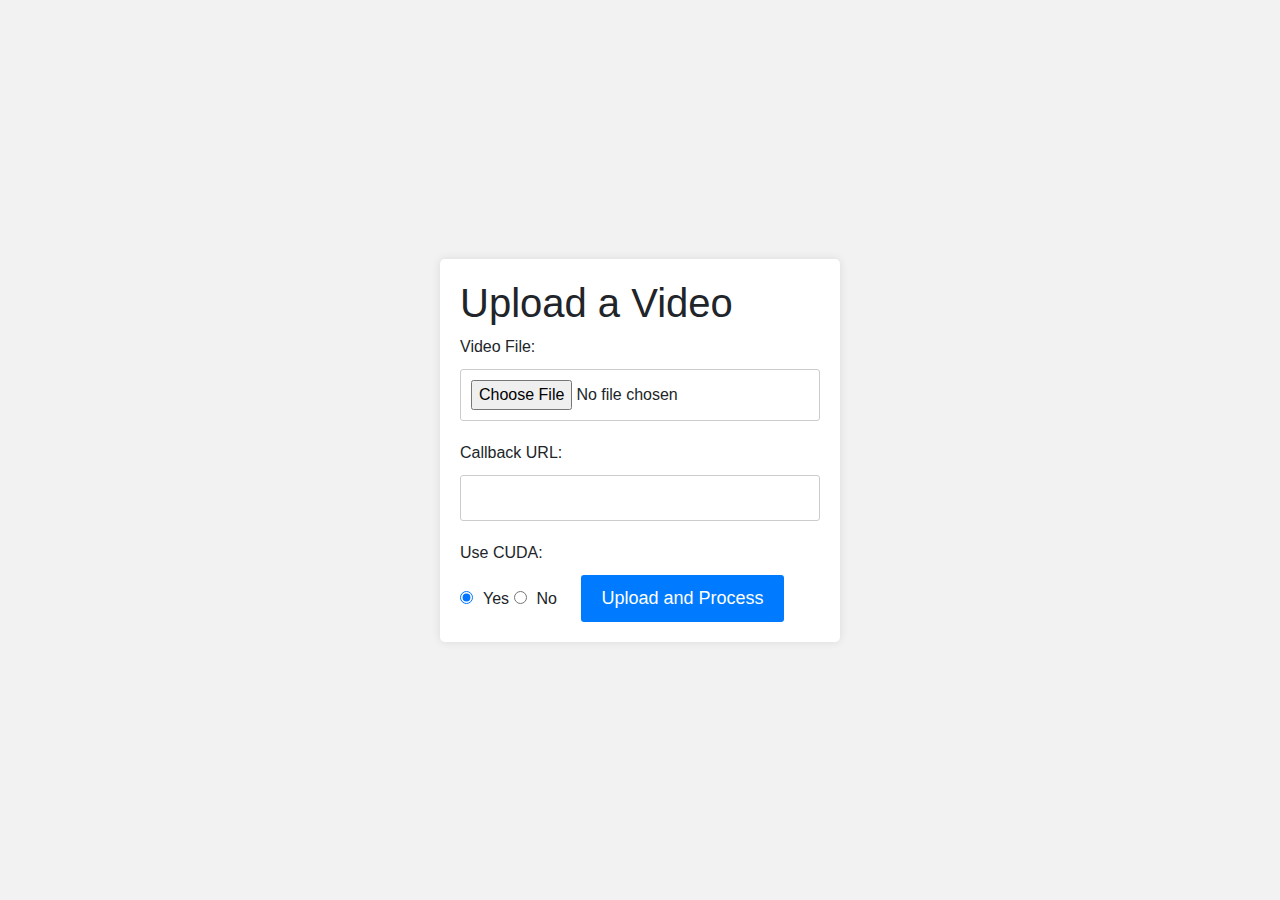
==== templates/upload.html @ 3dcfde89 "initial commit" ====
<!DOCTYPE html>
<html>
<head>
    <title>Video Upload</title>
    <link rel="stylesheet" type="text/css" href="{{ url_for('static', filename='css/styles.css') }}">
    <link rel="stylesheet" href="https://stackpath.bootstrapcdn.com/bootstrap/4.5.2/css/bootstrap.min.css">
    <script src="https://code.jquery.com/jquery-3.6.0.min.js"></script>
    <style>
        /* Add CSS styles for your form here */
        body {
            background-color: #f2f2f2; /* Set the background color to a light gray */
            font-family: Arial, sans-serif;
            margin: 0;
            padding: 0;
            display: flex;
            justify-content: center; /* Center horizontally */
            align-items: center; /* Center vertically */
            height: 100vh; /* Set the container to full viewport height */
        }

        /* Style the form container */
        .form-container {
            background-color: #ffffff; /* Set the background color of the form container to white */
            width: 400px;
            margin: 0 auto;
            padding: 20px;
            border-radius: 5px;
            box-shadow: 0 0 10px rgba(0, 0, 0, 0.1);
        }

        /* Style form elements */
        label {
            display: block;
            margin-bottom: 10px;
        }

        input[type="file"],
        input[type="text"] {
            width: 100%;
            padding: 10px;
            margin-bottom: 20px;
            border: 1px solid #ccc;
            border-radius: 3px;
            font-size: 16px;
        }

        input[type="radio"] {
            margin-right: 10px;
        }

        input[type="submit"] {
            background-color: #007bff; /* Set the background color of the submit button to blue */
            color: #fff;
            padding: 10px 20px;
            border: none;
            border-radius: 3px;
            margin-left: 20px;
            font-size: 18px;
            cursor: pointer;
        }

        /* Add hover effect for the submit button */
        input[type="submit"]:hover {
            background-color: #0056b3; /* Darker blue color on hover */
        }
    </style>
</head>
<body>
    <div class="form-container">
        <h1>Upload a Video</h1>
        <form id="upload-form" action="/ppe_detection" method="POST" enctype="multipart/form-data">
            <label for="video">Video File:</label>
            <input type="file" name="video" accept="video/*" required><br>
            <label for="callback_url">Callback URL:</label>
            <input type="text" name="callback_url" id="callback-url" required><br>

            <!-- Radio buttons for CUDA selection -->
            <label for="Not cuda">Use CUDA:</label>
            <input type="radio" name="cuda" value="cuda" checked>Yes
            <input type="radio" name="cuda" value="Not cuda">No

            <input type="submit" value="Upload and Process">
        </form>
    </div>

    <!-- Include jQuery and Bootstrap JavaScript -->
    <script src="https://code.jquery.com/jquery-3.6.0.min.js"></script>
    <script src="https://stackpath.bootstrapcdn.com/bootstrap/4.5.2/js/bootstrap.min.js"></script>

    <script>
        $(document).ready(function () {
            // Intercept the form submission and make an API call
            $("upload-form").submit(function (event) {
                event.preventDefault(); // Prevent the form from submitting in the traditional way
                var formData = new FormData(this);
                // Append the video file and callback URL to the FormData object
                var videoFile = $("video")[0].files[0];
                var callbackUrl = $("callback-url").val();
                formData.append("video", videoFile);
                formData.append("callback_url", callbackUrl);

                $.ajax({
                    url: "http://127.0.0.1:5000/ppe_detection",
                    type: "POST",
                    data: formData,
                    processData: false, // Important: prevent jQuery from processing the data
                    contentType: false, // Important: let the server know it's a multipart/form-data request
                    success: function (response) {
                        // Handle the response from the API here, e.g., show a success message
                        console.log(response);
                        alert("Video processing complete.");
                    },
                    error: function (error) {
                        // Handle errors here
                        console.error(error.responseText);
                        alert("Error processing the video.");
                    }
                });
            });
        });
    </script>

</body>
</html>
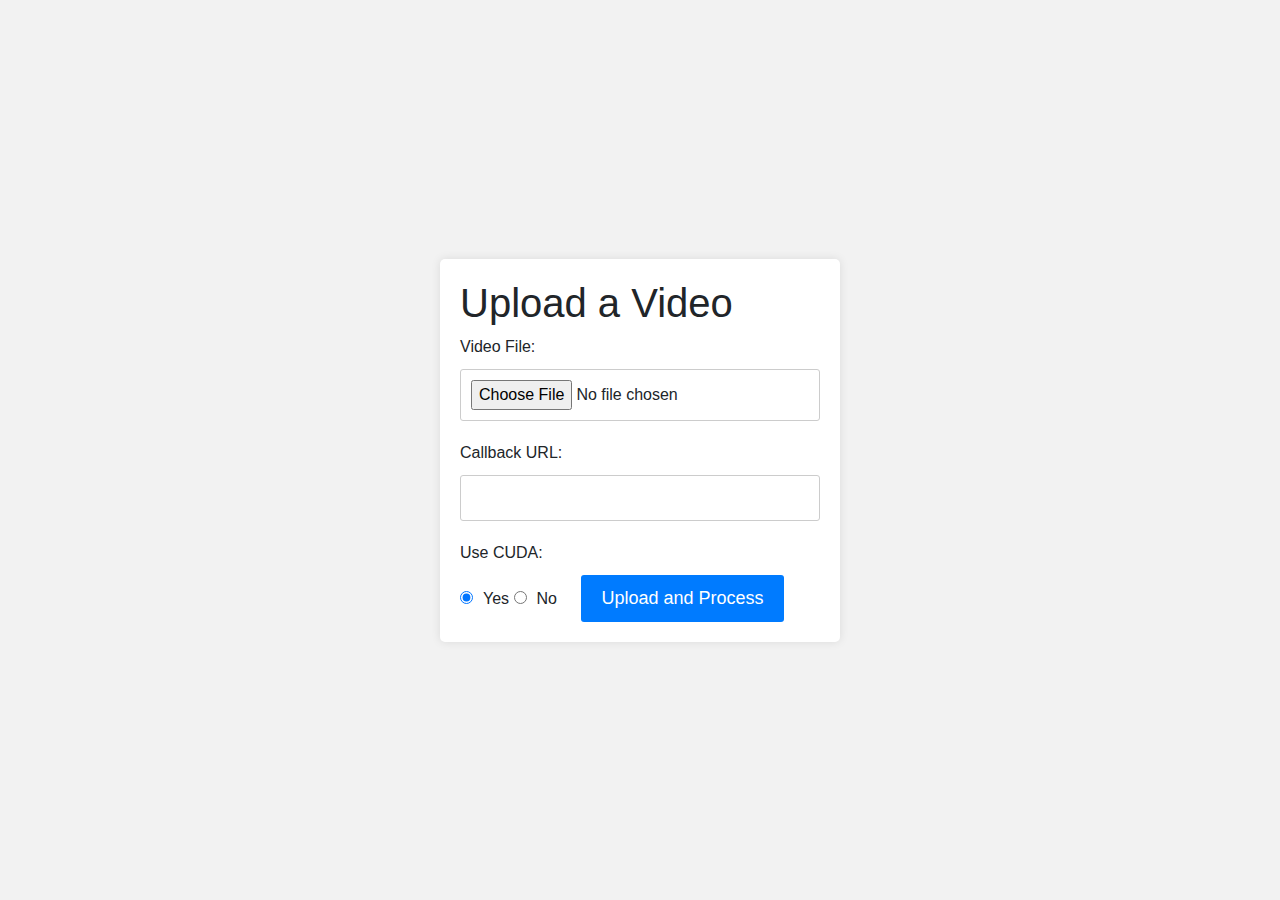
==== commit 10e7a0eb: "fixed: code, add: sqlite DB" ====
--- a/templates/upload.html
+++ b/templates/upload.html
@@ -1,86 +1,103 @@
 <!DOCTYPE html>
 <html>
-<head>
+  <head>
     <title>Video Upload</title>
-    <link rel="stylesheet" type="text/css" href="{{ url_for('static', filename='css/styles.css') }}">
-    <link rel="stylesheet" href="https://stackpath.bootstrapcdn.com/bootstrap/4.5.2/css/bootstrap.min.css">
+    <link
+      rel="stylesheet"
+      type="text/css"
+      href="{{ url_for('static', filename='css/styles.css') }}"
+    />
+    <link
+      rel="stylesheet"
+      href="https://stackpath.bootstrapcdn.com/bootstrap/4.5.2/css/bootstrap.min.css"
+    />
     <script src="https://code.jquery.com/jquery-3.6.0.min.js"></script>
     <style>
-        /* Add CSS styles for your form here */
-        body {
-            background-color: #f2f2f2; /* Set the background color to a light gray */
-            font-family: Arial, sans-serif;
-            margin: 0;
-            padding: 0;
-            display: flex;
-            justify-content: center; /* Center horizontally */
-            align-items: center; /* Center vertically */
-            height: 100vh; /* Set the container to full viewport height */
-        }
+      /* Add CSS styles for your form here */
+      body {
+        background-color: #f2f2f2; /* Set the background color to a light gray */
+        font-family: Arial, sans-serif;
+        margin: 0;
+        padding: 0;
+        display: flex;
+        justify-content: center; /* Center horizontally */
+        align-items: center; /* Center vertically */
+        height: 100vh; /* Set the container to full viewport height */
+      }
 
-        /* Style the form container */
-        .form-container {
-            background-color: #ffffff; /* Set the background color of the form container to white */
-            width: 400px;
-            margin: 0 auto;
-            padding: 20px;
-            border-radius: 5px;
-            box-shadow: 0 0 10px rgba(0, 0, 0, 0.1);
-        }
+      /* Style the form container */
+      .form-container {
+        background-color: #ffffff; /* Set the background color of the form container to white */
+        width: 400px;
+        margin: 0 auto;
+        padding: 20px;
+        border-radius: 5px;
+        box-shadow: 0 0 10px rgba(0, 0, 0, 0.1);
+      }
 
-        /* Style form elements */
-        label {
-            display: block;
-            margin-bottom: 10px;
-        }
+      /* Style form elements */
+      label {
+        display: block;
+        margin-bottom: 10px;
+      }
 
-        input[type="file"],
-        input[type="text"] {
-            width: 100%;
-            padding: 10px;
-            margin-bottom: 20px;
-            border: 1px solid #ccc;
-            border-radius: 3px;
-            font-size: 16px;
-        }
+      input[type='file'],
+      input[type='text'] {
+        width: 100%;
+        padding: 10px;
+        margin-bottom: 20px;
+        border: 1px solid #ccc;
+        border-radius: 3px;
+        font-size: 16px;
+      }
 
-        input[type="radio"] {
-            margin-right: 10px;
-        }
+      input[type='radio'] {
+        margin-right: 10px;
+      }
 
-        input[type="submit"] {
-            background-color: #007bff; /* Set the background color of the submit button to blue */
-            color: #fff;
-            padding: 10px 20px;
-            border: none;
-            border-radius: 3px;
-            margin-left: 20px;
-            font-size: 18px;
-            cursor: pointer;
-        }
+      input[type='submit'] {
+        background-color: #007bff; /* Set the background color of the submit button to blue */
+        color: #fff;
+        padding: 10px 20px;
+        border: none;
+        border-radius: 3px;
+        margin-left: 20px;
+        font-size: 18px;
+        cursor: pointer;
+      }
 
-        /* Add hover effect for the submit button */
-        input[type="submit"]:hover {
-            background-color: #0056b3; /* Darker blue color on hover */
-        }
+      /* Add hover effect for the submit button */
+      input[type='submit']:hover {
+        background-color: #0056b3; /* Darker blue color on hover */
+      }
     </style>
-</head>
-<body>
+  </head>
+  <body>
     <div class="form-container">
-        <h1>Upload a Video</h1>
-        <form id="upload-form" action="/ppe_detection" method="POST" enctype="multipart/form-data">
-            <label for="video">Video File:</label>
-            <input type="file" name="video" accept="video/*" required><br>
-            <label for="callback_url">Callback URL:</label>
-            <input type="text" name="callback_url" id="callback-url" required><br>
+      <h1>Upload a Video</h1>
+      <form
+        id="upload-form"
+        action="/ppe_detection"
+        method="POST"
+        enctype="multipart/form-data"
+      >
+        <label for="video">Video File:</label>
+        <input type="file" name="video" accept="video/*" required /><br />
+        <label for="callback_url">Callback URL:</label>
+        <input
+          type="text"
+          name="callback_url"
+          id="callback-url"
+          required
+        /><br />
 
-            <!-- Radio buttons for CUDA selection -->
-            <label for="Not cuda">Use CUDA:</label>
-            <input type="radio" name="cuda" value="cuda" checked>Yes
-            <input type="radio" name="cuda" value="Not cuda">No
+        <!-- Radio buttons for CUDA selection -->
+        <label for="Not cuda">Use CUDA:</label>
+        <input type="radio" name="cuda" value="cuda" checked />Yes
+        <input type="radio" name="cuda" value="Not cuda" />No
 
-            <input type="submit" value="Upload and Process">
-        </form>
+        <input type="submit" value="Upload and Process" />
+      </form>
     </div>
 
     <!-- Include jQuery and Bootstrap JavaScript -->
@@ -88,37 +105,39 @@
     <script src="https://stackpath.bootstrapcdn.com/bootstrap/4.5.2/js/bootstrap.min.js"></script>
 
     <script>
-        $(document).ready(function () {
-            // Intercept the form submission and make an API call
-            $("upload-form").submit(function (event) {
-                event.preventDefault(); // Prevent the form from submitting in the traditional way
-                var formData = new FormData(this);
-                // Append the video file and callback URL to the FormData object
-                var videoFile = $("video")[0].files[0];
-                var callbackUrl = $("callback-url").val();
-                formData.append("video", videoFile);
-                formData.append("callback_url", callbackUrl);
+      $(document).ready(function () {
+        // Intercept the form submission and make an API call
+        $('upload-form').submit(function (event) {
+          event.preventDefault(); // Prevent the form from submitting in the traditional way
+          var formData = new FormData(this);
+          // Append the video file and callback URL to the FormData object
+          var videoFile = $('video')[0].files[0];
+          var callbackUrl = $('callback-url').val();
+          formData.append('video', videoFile);
+          formData.append('callback_url', callbackUrl);
+          // Convert the data to JSON format
+          var jsonData = JSON.stringify(formData);
+          $.ajax({
+            url: 'http://127.0.0.1:5000/ppe_detection',
+            type: 'POST',
+            data: jsonData,
+            contentType: 'application/json',
+            success: function (response) {
+              // Handle the response from the API here, e.g., show a success message
+              console.log(response);
 
-                $.ajax({
-                    url: "http://127.0.0.1:5000/ppe_detection",
-                    type: "POST",
-                    data: formData,
-                    processData: false, // Important: prevent jQuery from processing the data
-                    contentType: false, // Important: let the server know it's a multipart/form-data request
-                    success: function (response) {
-                        // Handle the response from the API here, e.g., show a success message
-                        console.log(response);
-                        alert("Video processing complete.");
-                    },
-                    error: function (error) {
-                        // Handle errors here
-                        console.error(error.responseText);
-                        alert("Error processing the video.");
-                    }
-                });
-            });
+              // Open another URL with the data
+              var newUrl = 'http://127.0.0.1:5000/video';
+              window.open(newUrl, '_blank');
+            },
+            error: function (error) {
+              // Handle errors here
+              console.error(error.responseText);
+              alert('Error processing the video.');
+            },
+          });
         });
+      });
     </script>
-
-</body>
+  </body>
 </html>
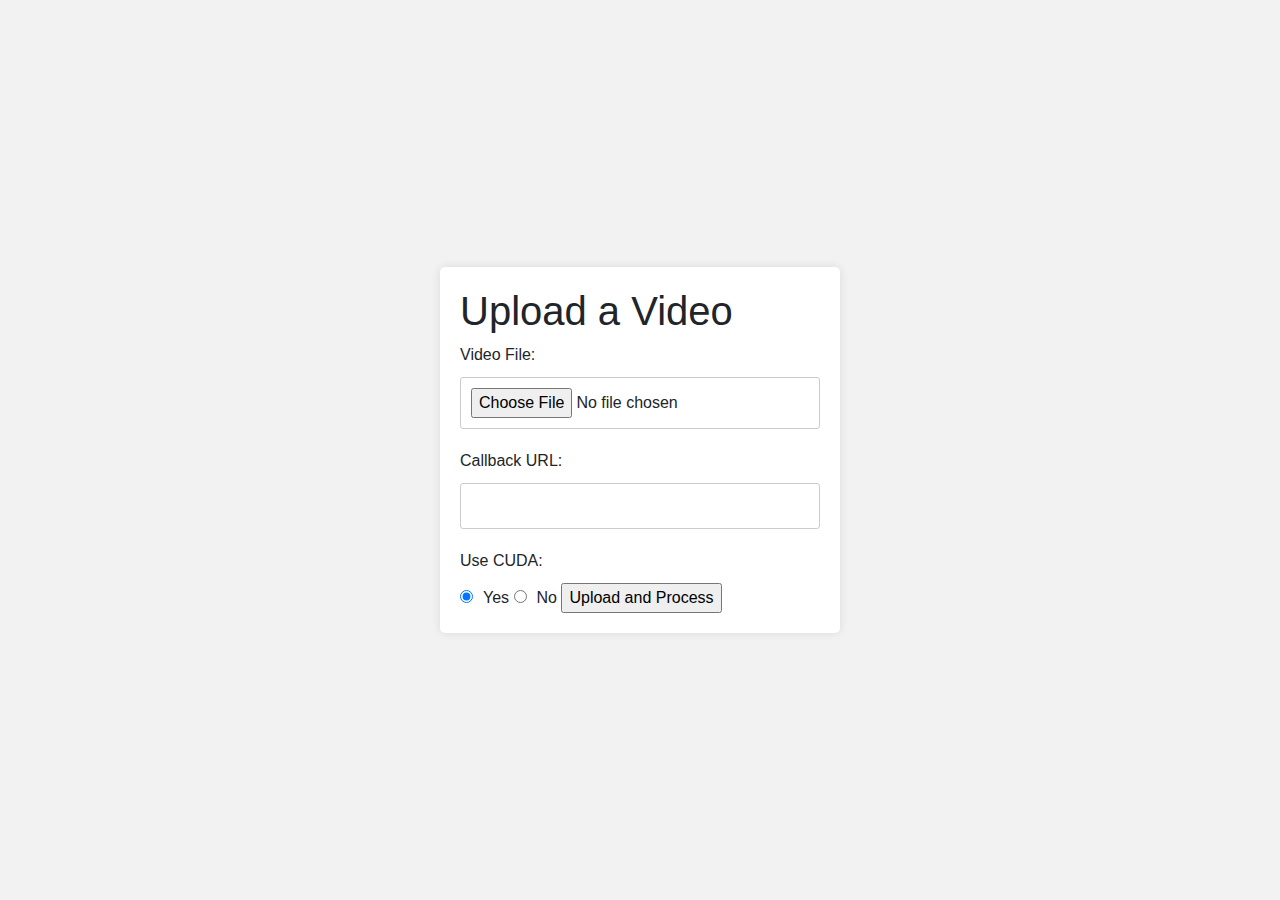
==== commit 12b70137: "fixed whole code" ====
--- a/templates/upload.html
+++ b/templates/upload.html
@@ -75,12 +75,7 @@
   <body>
     <div class="form-container">
       <h1>Upload a Video</h1>
-      <form
-        id="upload-form"
-        action="/ppe_detection"
-        method="POST"
-        enctype="multipart/form-data"
-      >
+      <form id="upload-form" enctype="multipart/form-data">
         <label for="video">Video File:</label>
         <input type="file" name="video" accept="video/*" required /><br />
         <label for="callback_url">Callback URL:</label>
@@ -96,46 +91,55 @@
         <input type="radio" name="cuda" value="cuda" checked />Yes
         <input type="radio" name="cuda" value="Not cuda" />No
 
-        <input type="submit" value="Upload and Process" />
+        <input type="button" id="submit-button" value="Upload and Process" />
       </form>
     </div>
 
     <!-- Include jQuery and Bootstrap JavaScript -->
     <script src="https://code.jquery.com/jquery-3.6.0.min.js"></script>
     <script src="https://stackpath.bootstrapcdn.com/bootstrap/4.5.2/js/bootstrap.min.js"></script>
+    <script>
+      document.addEventListener('DOMContentLoaded', function () {
+        const submitButton = document.getElementById('submit-button');
 
-    <script>
-      $(document).ready(function () {
         // Intercept the form submission and make an API call
-        $('upload-form').submit(function (event) {
+        submitButton.addEventListener('click', function (event) {
           event.preventDefault(); // Prevent the form from submitting in the traditional way
-          var formData = new FormData(this);
+
+          // Create a FormData object for the form
+          var formData = new FormData();
+
+          // Get the video file and callback URL
+          var videoFile = document.querySelector('input[name="video"]')
+            .files[0];
+          var callbackUrl = document.getElementById('callback-url').value;
+          console.log('videoFile', videoFile);
+          console.log('callbackUrl', callbackUrl);
           // Append the video file and callback URL to the FormData object
-          var videoFile = $('video')[0].files[0];
-          var callbackUrl = $('callback-url').val();
           formData.append('video', videoFile);
           formData.append('callback_url', callbackUrl);
-          // Convert the data to JSON format
-          var jsonData = JSON.stringify(formData);
+
+          // Convert the FormData to JSON (if needed)
+          // Note: FormData can be used directly for file uploads, but if you need JSON, you can convert it to JSON here.
+          console.log('formData', formData);
+          // Make an AJAX request
           $.ajax({
             url: 'http://127.0.0.1:5000/ppe_detection',
             type: 'POST',
-            data: jsonData,
-            contentType: 'application/json',
+            data: formData,
+            processData: false, // Prevent jQuery from processing the data
+            contentType: false, // Prevent jQuery from setting the content type
             success: function (response) {
-              // Handle the response from the API here, e.g., show a success message
-              console.log(response);
-
-              // Open another URL with the data
-              var newUrl = 'http://127.0.0.1:5000/video';
-              window.open(newUrl, '_blank');
+              console.log('response', response);
             },
             error: function (error) {
               // Handle errors here
               console.error(error.responseText);
-              alert('Error processing the video.');
             },
           });
+
+          // Open a new window with the callback URL
+          window.open(callbackUrl, '_blank');
         });
       });
     </script>
